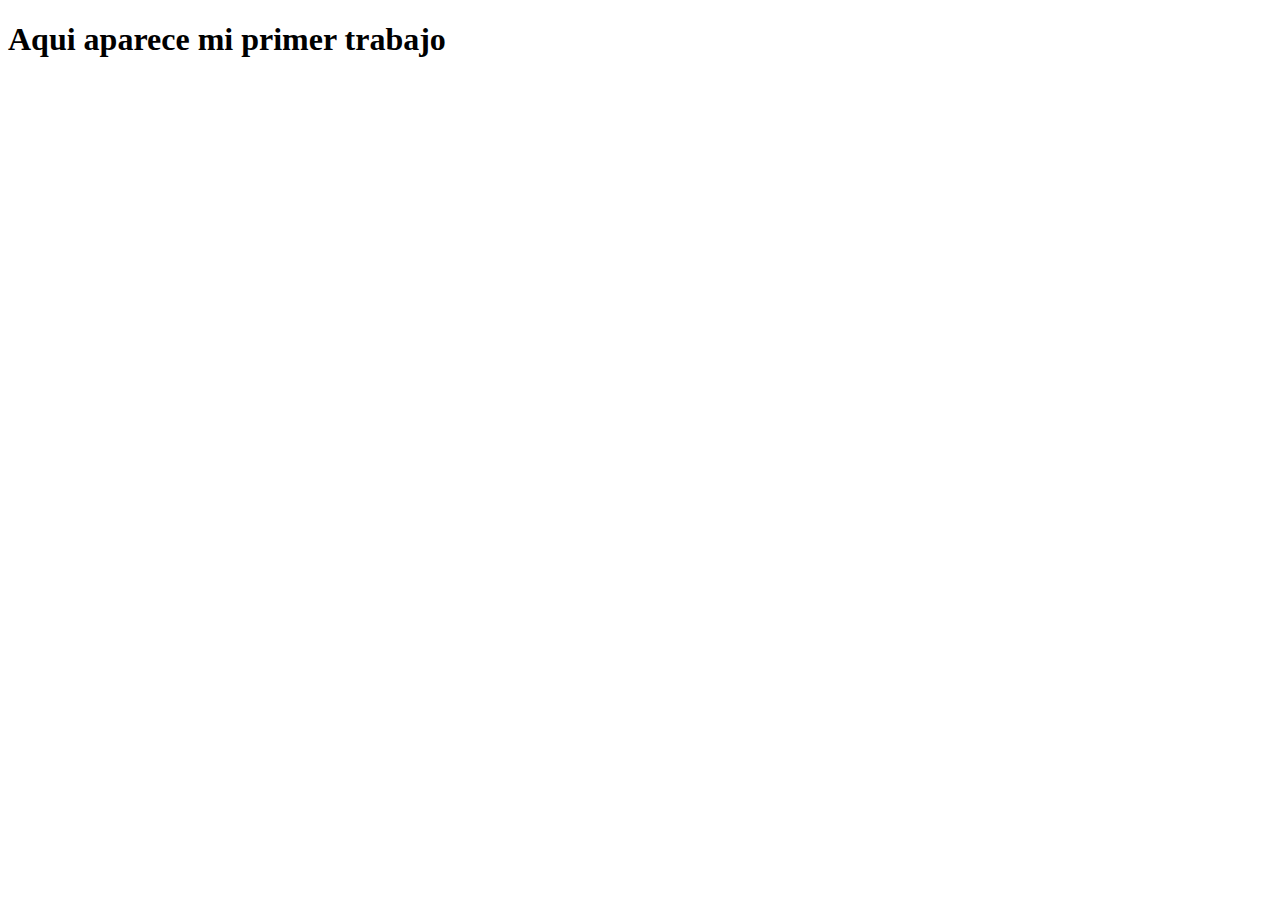
==== index.html @ 770d8325 "version 0" ====
<!DOCTYPE html>
<html lang="en">
<head>
    <meta charset="UTF-8">
    <meta http-equiv="X-UA-Compatible" content="IE=edge">
    <meta name="viewport" content="width=device-width, initial-scale=1.0">
    <title>Mi primera pagina publicada</title>
</head>
<body>
    <h1>Aqui aparece mi primer trabajo</h1>
</body>
</html>
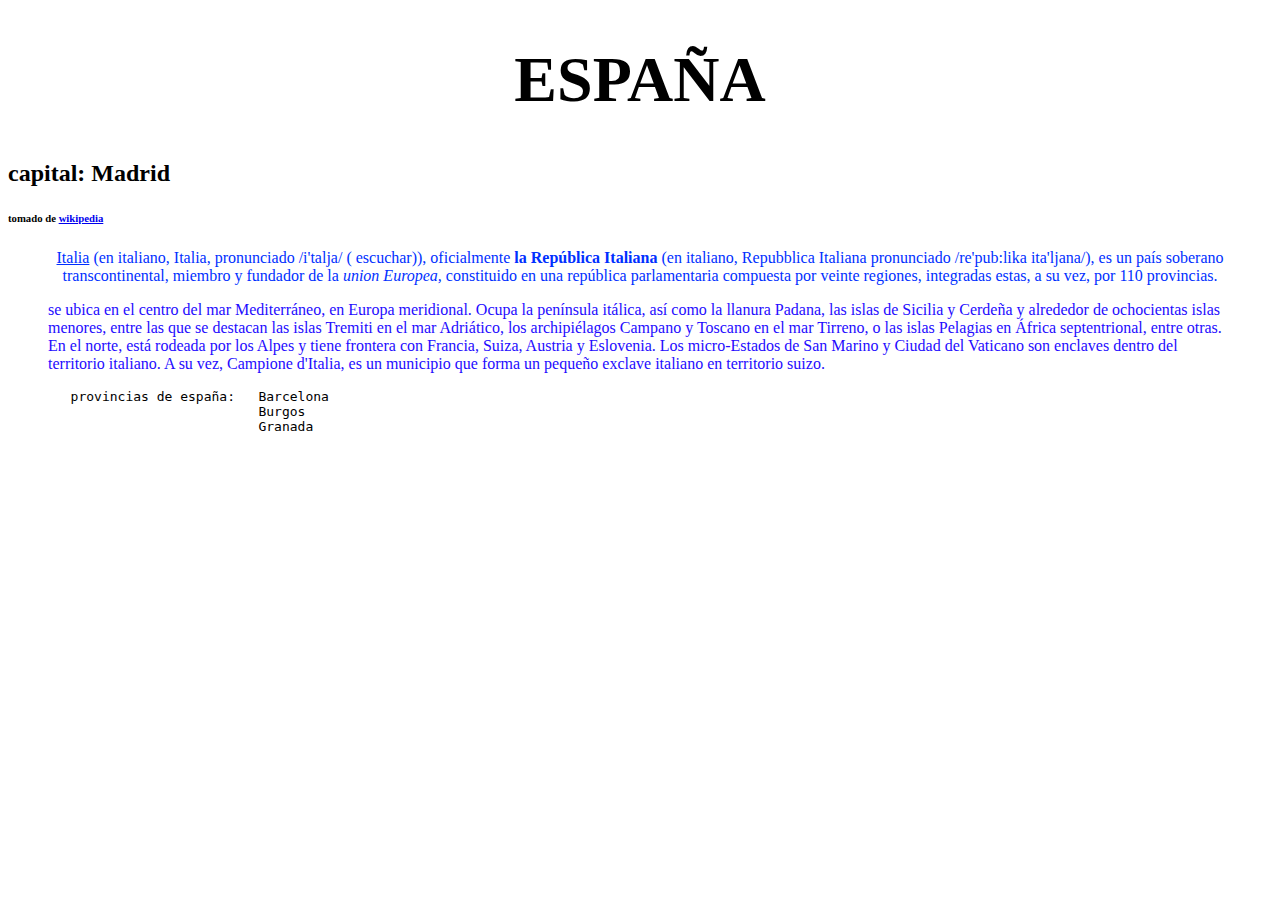
==== commit 44ac2427: "version1" ====
--- a/index.html
+++ b/index.html
@@ -4,9 +4,39 @@
     <meta charset="UTF-8">
     <meta http-equiv="X-UA-Compatible" content="IE=edge">
     <meta name="viewport" content="width=device-width, initial-scale=1.0">
-    <title>Mi primera pagina publicada</title>
+    <title>Mi pais favorito</title>
 </head>
-<body>
-    <h1>Aqui aparece mi primer trabajo</h1>
+<body background=" https://besthqwallpapers.com/Uploads/2-8-2017/17954/thumb2-spanish-flag-spain-europe-silk-flag-of-spain.jpg ">
+    
+    <font color="black" size="6">
+    <h1 align="center"> ESPAÑA </h1>
+    </font>
+
+    <h2> capital: Madrid </h2>
+
+    <h6>tomado de 
+        <a href="https://es.wikipedia.org/wiki/Italia#:~:text=Es%20el%20pa%C3%ADs%20n%C3%BAmero%2028,Tratado%20de%20Roma%20en%201957.">wikipedia</a>
+    </h6>
+
+    <p align="center"  style="color:rgb(0, 47, 255)">
+        <u>Italia</u> (en italiano, Italia, pronunciado /i'talja/ ( escuchar)), oficialmente <b>la República Italiana</b>
+        (en italiano, Repubblica Italiana pronunciado /re'pub:lika ita'ljana/), es un país soberano
+        transcontinental, miembro y fundador de la <i> union Europea,</i> constituido en una república parlamentaria
+        compuesta por veinte regiones, integradas estas, a su vez, por 110 provincias.
+
+        <blockquote style="color: rgb(36, 11, 255);"> se ubica en el centro del mar Mediterráneo, en Europa meridional. Ocupa la península
+        itálica, así como la llanura Padana, las islas de Sicilia y Cerdeña y alrededor de ochocientas islas
+        menores, entre las que se destacan las islas Tremiti en el mar Adriático, los archipiélagos Campano y
+        Toscano en el mar Tirreno, o las islas Pelagias en África septentrional, entre otras. En el norte, está
+        rodeada por los Alpes y tiene frontera con Francia, Suiza, Austria y Eslovenia. Los micro-Estados de San Marino
+        y Ciudad del Vaticano son enclaves dentro del territorio italiano. A su vez, Campione d'Italia, es un municipio que
+        forma un pequeño exclave italiano en territorio suizo.</blockquote>
+    </p>
+
+    <pre style="color: rgb(0, 0, 0);">
+        provincias de españa:   Barcelona
+                                Burgos
+                                Granada
+    </pre>
 </body>
 </html>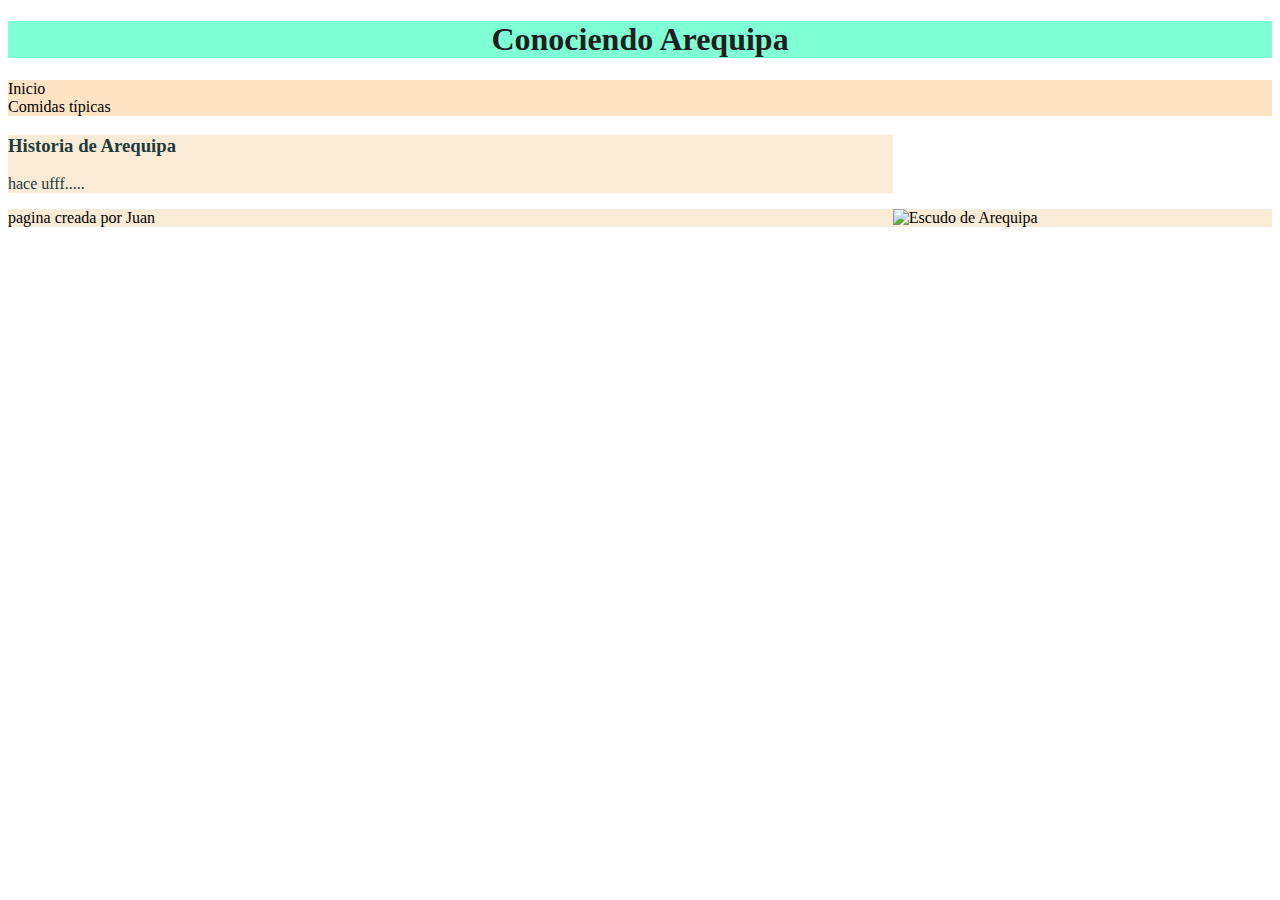
==== commit 0f4aa907: "version 2" ====
--- a/index.html
+++ b/index.html
@@ -1,42 +1,34 @@
 <!DOCTYPE html>
-<html lang="en">
+<html lang="es">
 <head>
     <meta charset="UTF-8">
     <meta http-equiv="X-UA-Compatible" content="IE=edge">
     <meta name="viewport" content="width=device-width, initial-scale=1.0">
-    <title>Mi pais favorito</title>
+    <title>Departamento de Arequipa</title>
 </head>
-<body background=" https://besthqwallpapers.com/Uploads/2-8-2017/17954/thumb2-spanish-flag-spain-europe-silk-flag-of-spain.jpg ">
-    
-    <font color="black" size="6">
-    <h1 align="center"> ESPAÑA </h1>
-    </font>
+<body>
+    <header style="background-color: aquamarine; color: rgb(32, 30, 30); text-align: center;"> 
+        <h1> Conociendo Arequipa </h1>
+    </header>
 
-    <h2> capital: Madrid </h2>
+    <nav style="background-color: bisque; height: 20%;">
+        Inicio <br>
+        Comidas típicas <br>
+    </nav>
 
-    <h6>tomado de 
-        <a href="https://es.wikipedia.org/wiki/Italia#:~:text=Es%20el%20pa%C3%ADs%20n%C3%BAmero%2028,Tratado%20de%20Roma%20en%201957.">wikipedia</a>
-    </h6>
+    <section style="background-color: antiquewhite; color: rgb(33, 58, 58); width: 70%;">
+        <h3> Historia de Arequipa </h3>
+        <p>
+            hace ufff.....
+        </p>
+    </section>
 
-    <p align="center"  style="color:rgb(0, 47, 255)">
-        <u>Italia</u> (en italiano, Italia, pronunciado /i'talja/ ( escuchar)), oficialmente <b>la República Italiana</b>
-        (en italiano, Repubblica Italiana pronunciado /re'pub:lika ita'ljana/), es un país soberano
-        transcontinental, miembro y fundador de la <i> union Europea,</i> constituido en una república parlamentaria
-        compuesta por veinte regiones, integradas estas, a su vez, por 110 provincias.
+    <aside style= "float: right; width: 30%; height: 50%;">
+        <img src="/ZarateH.github.io/Imagenes/Escudo_de_Arequipa.jpg" alt="Escudo de Arequipa">
+    </aside>
 
-        <blockquote style="color: rgb(36, 11, 255);"> se ubica en el centro del mar Mediterráneo, en Europa meridional. Ocupa la península
-        itálica, así como la llanura Padana, las islas de Sicilia y Cerdeña y alrededor de ochocientas islas
-        menores, entre las que se destacan las islas Tremiti en el mar Adriático, los archipiélagos Campano y
-        Toscano en el mar Tirreno, o las islas Pelagias en África septentrional, entre otras. En el norte, está
-        rodeada por los Alpes y tiene frontera con Francia, Suiza, Austria y Eslovenia. Los micro-Estados de San Marino
-        y Ciudad del Vaticano son enclaves dentro del territorio italiano. A su vez, Campione d'Italia, es un municipio que
-        forma un pequeño exclave italiano en territorio suizo.</blockquote>
-    </p>
-
-    <pre style="color: rgb(0, 0, 0);">
-        provincias de españa:   Barcelona
-                                Burgos
-                                Granada
-    </pre>
+    <footer style="background-color: antiquewhite; color: black;">
+        pagina creada por Juan 
+    </footer>
 </body>
 </html>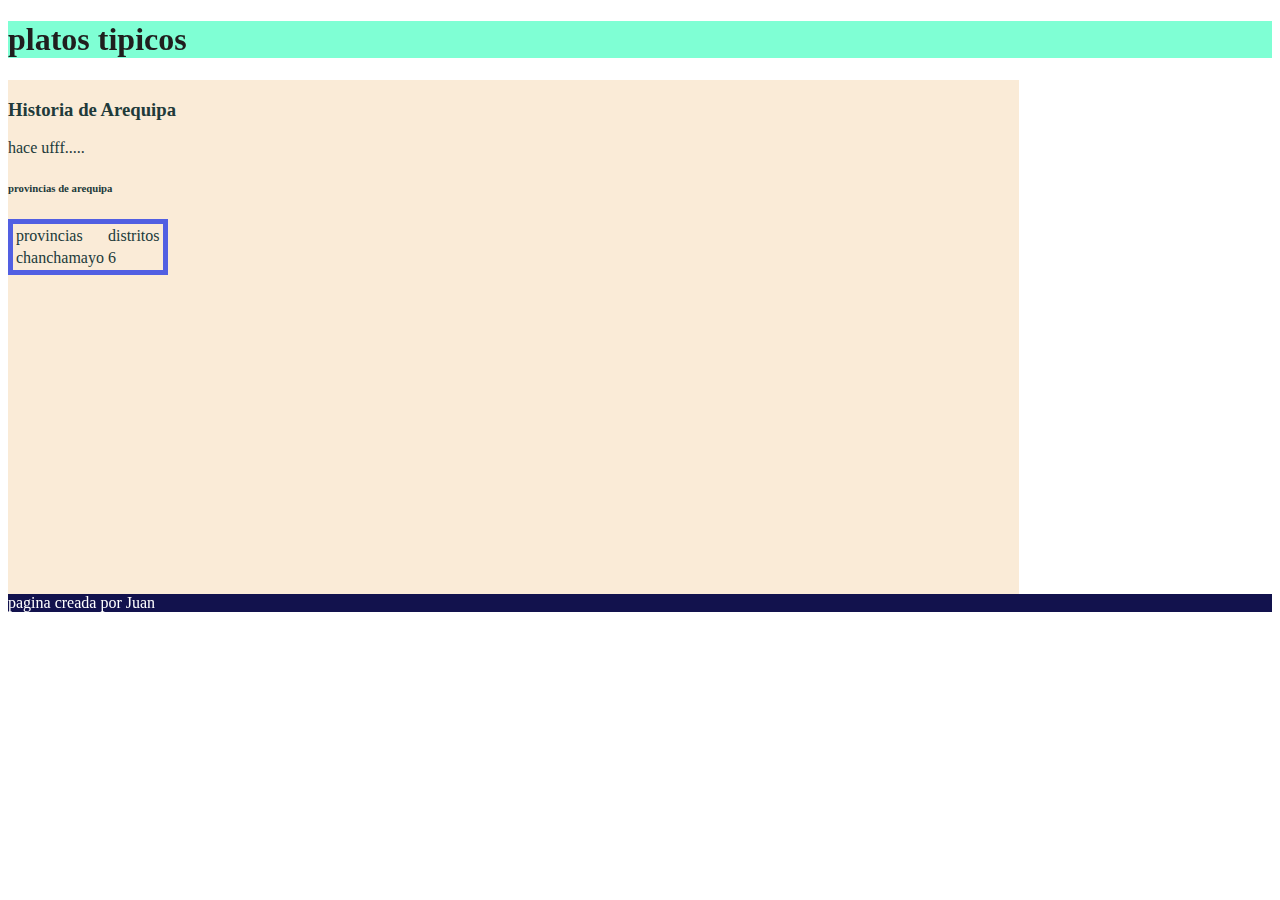
==== commit 04a7b67c: "version3" ====
--- a/index.html
+++ b/index.html
@@ -7,27 +7,43 @@
     <title>Departamento de Arequipa</title>
 </head>
 <body>
-    <header style="background-color: aquamarine; color: rgb(32, 30, 30); text-align: center;"> 
-        <h1> Conociendo Arequipa </h1>
+    <header style="background-color: aquamarine; color: rgb(32, 30, 30); "> 
+        <h1> platos tipicos </h1>
     </header>
 
     <nav style="background-color: bisque; height: 20%;">
-        Inicio <br>
-        Comidas típicas <br>
+        <ul style="list-style-type: none; text-align: center;"> 
+            <li> </li>
+            <li> </li>
+            <li> </li>
+        </ul> 
     </nav>
 
-    <section style="background-color: antiquewhite; color: rgb(33, 58, 58); width: 70%;">
+    <section style="background-color: antiquewhite; color: rgb(33, 58, 58); width: 80%; float: left; height: 50%;">
         <h3> Historia de Arequipa </h3>
         <p>
             hace ufff.....
         </p>
+        <h6> provincias de arequipa </h6>
+        <table style="border: 5px solid rgb(81, 95, 226);">
+            <tr >
+                <td> provincias </td>
+                <td> distritos </td>
+            </tr>
+            <tr>
+                <td> chanchamayo</td>
+                <td>6</td>
+            </tr>
+        </table>
+
+        <iframe width="560" height="315" src="https://www.youtube.com/embed/whezEvRiUL0" title="YouTube video player" frameborder="0" allow="accelerometer; autoplay; clipboard-write; encrypted-media; gyroscope; picture-in-picture" allowfullscreen></iframe>
     </section>
 
-    <aside style= "float: right; width: 30%; height: 50%;">
-        <img src="/ZarateH.github.io/Imagenes/Escudo_de_Arequipa.jpg" alt="Escudo de Arequipa">
+    <aside>
+        
     </aside>
 
-    <footer style="background-color: antiquewhite; color: black;">
+    <footer style="background-color: rgb(18, 18, 77); color: rgb(255, 255, 255); clear: both;">
         pagina creada por Juan 
     </footer>
 </body>
